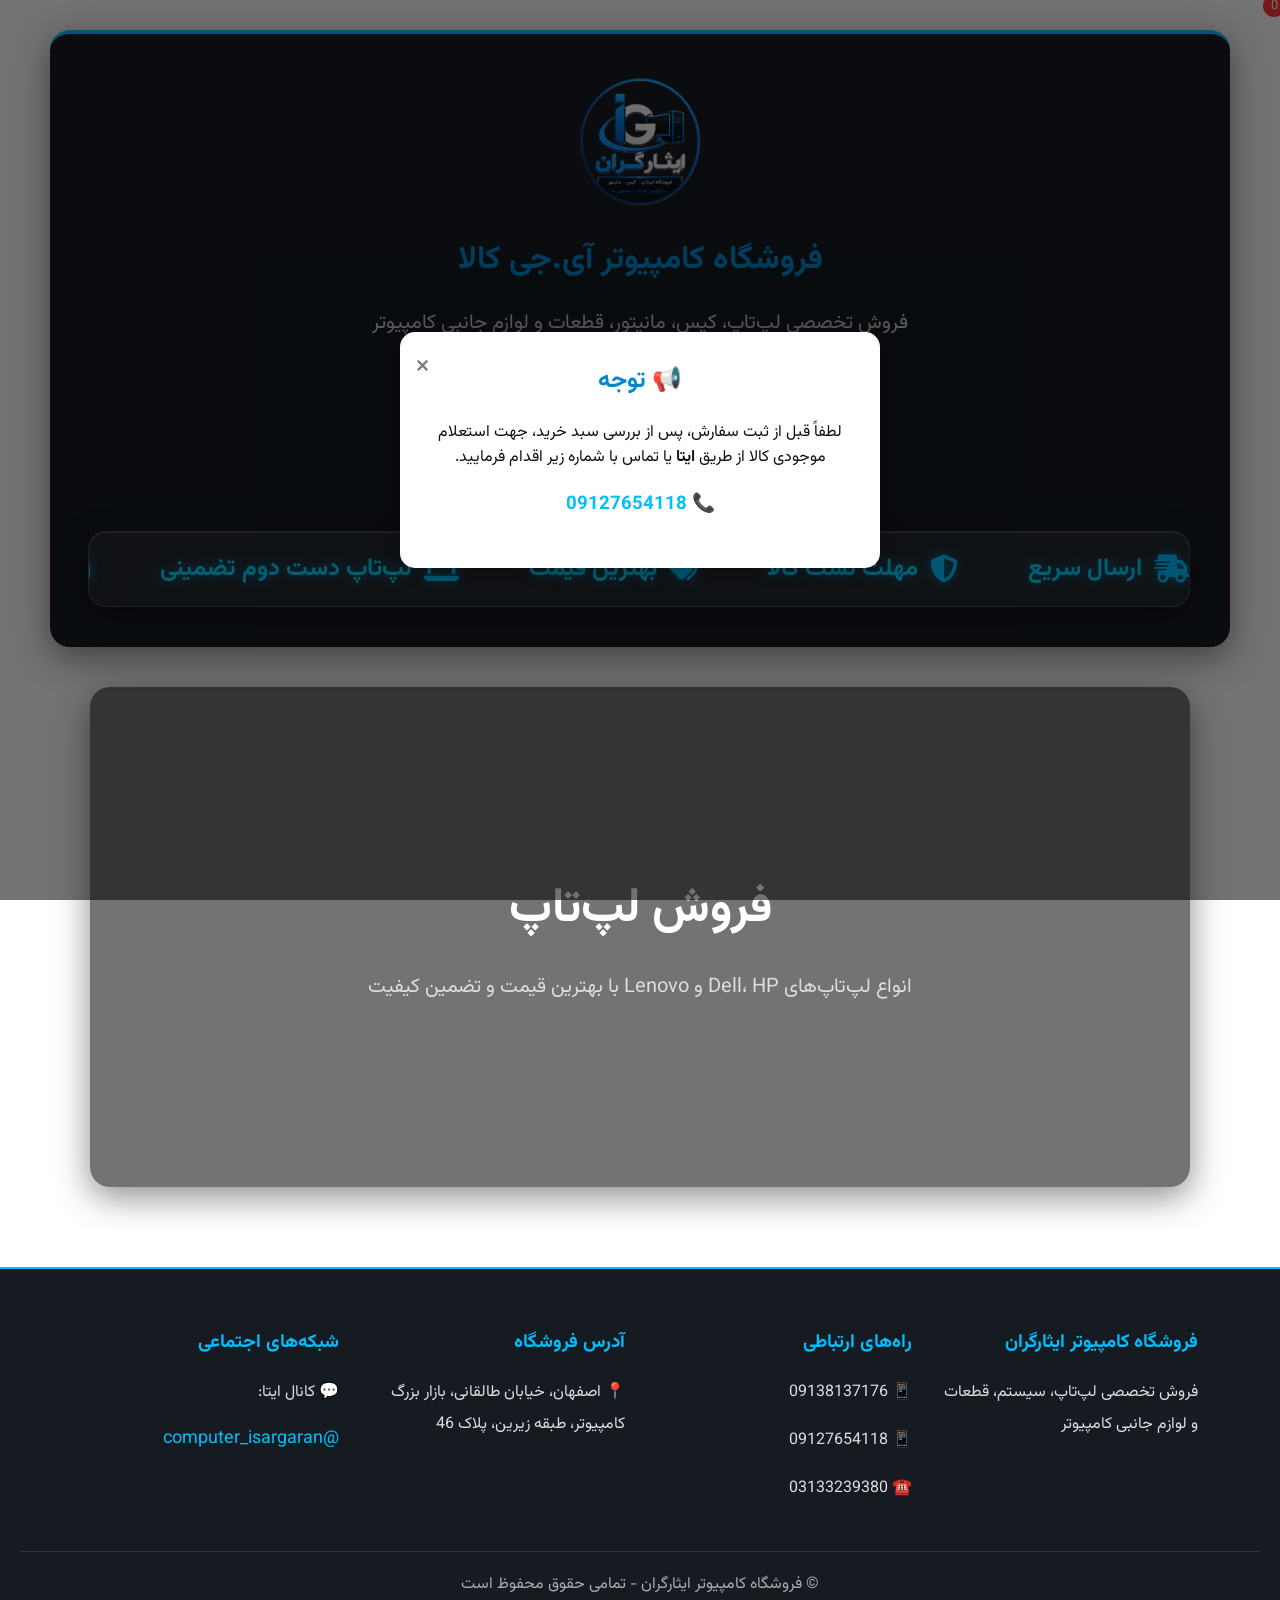
==== index.html @ 421b2186 "Update index.html" ====
<!DOCTYPE html>
<html lang="fa" dir="rtl">
<head>

<meta charset="UTF-8">

<meta name="viewport" content="width=device-width, initial-scale=1.0">

<title>IG کالا</title>

<link rel="stylesheet" href="style.css">

<link rel="preconnect" href="https://fonts.googleapis.com">
<link rel="preconnect" href="https://fonts.gstatic.com" crossorigin>
<link href="https://fonts.googleapis.com/css2?family=Vazirmatn:wght@100..900&display=swap" rel="stylesheet">
<link rel="stylesheet" href="https://cdnjs.cloudflare.com/ajax/libs/font-awesome/6.7.2/css/all.min.css">
</head>

<body>

<header>

    <img src="لوگو.png" alt="لوگوی فروشگاه ایثارگران" class="logo">

    <h1>فروشگاه کامپیوتر آی.جی کالا</h1>

    <p class="subtitle">
        فروش تخصصی لپ‌تاپ، کیس، مانیتور، قطعات و لوازم جانبی کامپیوتر
    </p>

<button class="contact-btn" onclick="openContact()">
    تماس با ما
</button>
    <div class="top-bar">

<nav class="top-menu">

        <a href="laptop.html">💻 لپ تاپ</a>
        <a href="monitor.html">🖥 مانیتور</a>
        <a href="system.html">🖥 سیستم</a>
        <a href="parts.html">⚙ قطعات</a>

    </nav>

<div class="header-cart">

    <div class="cart-icon">

        <a href="cart.html">
            🛒
            <span id="cart-count">0</span>
        </a>

        <div class="cart-dropdown" id="cart-dropdown">
            <div id="cart-items">
                هیچ محصولی در سبد خرید نیست.
            </div>
        </div>

    </div>

</div>

</div>
<div class="feature-slider">
    <div class="feature-track">

        <div class="feature-group">
            <span><i class="fa-solid fa-truck-fast"></i> ارسال سریع</span>
            <span><i class="fa-solid fa-shield-halved"></i> مهلت تست کالا</span>
            <span><i class="fa-solid fa-tags"></i> بهترین قیمت</span>
            <span><i class="fa-solid fa-laptop"></i> لپ‌تاپ دست دوم تضمینی</span>
            <span><i class="fa-solid fa-headset"></i> پشتیبانی واقعی</span>
            <span><i class="fa-solid fa-star"></i> رضایت مشتریان</span>
        </div>

        <div class="feature-group">
            <span><i class="fa-solid fa-truck-fast"></i> ارسال سریع</span>
            <span><i class="fa-solid fa-shield-halved"></i> مهلت تست کالا</span>
            <span><i class="fa-solid fa-tags"></i> بهترین قیمت</span>
            <span><i class="fa-solid fa-laptop"></i> لپ‌تاپ دست دوم تضمینی</span>
            <span><i class="fa-solid fa-headset"></i> پشتیبانی واقعی</span>
            <span><i class="fa-solid fa-star"></i> رضایت مشتریان</span>
        </div>

    </div>
</div>

</header>
   <section class="hero">

    <div class="hero-text">

        <h1>فروش لپ‌تاپ</h1>

        <p>
            انواع لپ‌تاپ‌های Dell، HP و Lenovo با بهترین قیمت و تضمین کیفیت
        </p>

    </div>

</section>
    <div id="contactModal" class="modal" onclick="closeContact(event)">
    <div class="modal-content">

        <span class="close" onclick="closeContact()">&times;</span>

        <h2>تماس با ما</h2>

        <p>📱 موبایل:</p>
        <a href="tel:09138137176">
            09138137176
        </a>

        <p>☎️ تلفن ثابت:</p>
        <a href="tel:03133239380">
            03133239380
        </a>

        <p>💬 کانال ایتا:</p>
        <a href="https://eitaa.com/computer_isargaran" target="_blank">
            @computer_isargaran
        </a>

    </div>
</div>
    <script>

function openContact(){
    document.getElementById("contactModal").style.display="block";
}


function closeContact(event){

    if(!event || event.target.id=="contactModal"){
        document.getElementById("contactModal").style.display="none";
    }

}

</script>
    <footer class="footer">

    <div class="footer-content">

        <div class="footer-section">
            <h3>فروشگاه کامپیوتر ایثارگران</h3>

            <p>
                فروش تخصصی لپ‌تاپ، سیستم، قطعات و لوازم جانبی کامپیوتر
            </p>
        </div>


        <div class="footer-section">

            <h3>راه‌های ارتباطی</h3>

            <p>📱 09138137176</p>
            <p>📱 09127654118</p>

            <p>☎️ 03133239380</p>

        </div>


        <div class="footer-section">

            <h3>آدرس فروشگاه</h3>

            <p>
                📍 اصفهان، خیابان طالقانی،
                بازار بزرگ کامپیوتر،
                طبقه زیرین، پلاک 46
            </p>

        </div>


        <div class="footer-section">

            <h3>شبکه‌های اجتماعی</h3>

            <p>
                💬 کانال ایتا:
            </p>

            <a href="https://eitaa.com/computer_isargaran" target="_blank">
                @computer_isargaran
            </a>

        </div>

    </div>


    <div class="footer-bottom">

        © فروشگاه کامپیوتر ایثارگران - تمامی حقوق محفوظ است

    </div>

</footer>
  
<div id="noticeModal" class="notice-modal">

    <div class="notice-box">

        <span class="close-notice" onclick="closeNotice()">&times;</span>

        <h2>📢 توجه</h2>

        <p>
            لطفاً قبل از ثبت سفارش، پس از بررسی سبد خرید،
            جهت استعلام موجودی کالا از طریق <b>ایتا</b>
            یا تماس با شماره زیر اقدام فرمایید.
        </p>

        <h3>📞 09127654118</h3>

    </div>

</div>
      <script src="js/script.js"></script>
</body>
</html>
---- style.css ----
body{
    font-family: "Vazirmatn", sans-serif;
    background:#ffffff;
    color:#111;
    text-align:center;
    margin:0;
    direction:rtl;
    overflow-x:hidden;
}

h1{
    color:#0088cc;
}
button{
    background:#0088cc;
    color:white;
    border:none;
    padding:15px 30px;
    border-radius:10px;
    font-size:18px;
    cursor:pointer;
}

.logo{
    width:140px;
    display:block;
    margin:0 auto 20px;
}

header{
    background:#161b22;
    width:min(1100px,90%);
    margin:30px auto 0;
    padding:40px;
    border-radius:20px;
    box-shadow:0 10px 35px rgba(0,0,0,.45);
    border-top:4px solid #00bfff;
}
.subtitle{
    font-size:20px;
    color:#cccccc;
    margin-bottom:30px;
}

.hero{
    width:min(1100px,90%);
    height:500px;
    margin:40px auto;

    background:
        linear-gradient(rgba(0,0,0,.55), rgba(0,0,0,.55)),
        url("https://images.unsplash.com/photo-1518770660439-4636190af475?auto=format&fit=crop&w=1600&q=80");

    background-size:cover;
    background-position:center;
    background-repeat:no-repeat;

    display:flex;
    justify-content:center;
    align-items:center;

    text-align:center;
    color:#fff;

    border-radius:20px;
    box-shadow:0 10px 35px rgba(0,0,0,.45);
overflow:hidden;
}

.hero-text{
    width:90%;
    max-width:800px;
}

.hero h1{
    font-size:48px;
    color:#fff;
    margin-bottom:20px;
}

.hero p{
    font-size:20px;
    line-height:2;
    color:#ddd;
    margin-bottom:35px;
}

.btn{
    display:inline-block;

    padding:15px 35px;

    background:#00bfff;
    color:#fff;

    text-decoration:none;

    border-radius:8px;

transition:all .3s ease;
}

.btn:hover{
    background:#0099cc;
    transform:translateY(-3px);
}

.products{
    width:90%;
    margin:80px auto;

    background:#161b22;

    padding:50px 25px;

    border-radius:20px;
    box-shadow:0 10px 35px rgba(0,0,0,.35);
    border-top:4px solid #00bfff;
}

.products h2{
    font-size:36px;
    margin-bottom:40px;
    color:#00bfff;
}

.product-grid{
    display:grid;
    grid-template-columns:repeat(auto-fit,minmax(280px,330px));
    justify-content:center;
    gap:30px;
}
.product-card{
    background:#f5f5f5;
    color:#111;
    border:1px solid #ddd;
    overflow:hidden;
    box-shadow:0 0 20px rgba(0,0,0,.4);
    transition:.3s;
    padding-bottom:25px;

    display:flex;
    flex-direction:column;
    justify-content:space-between;

    align-items:center; 

    width:100%;
}
.product-card:hover{
    transform:translateY(-8px);
    box-shadow:0 0 25px rgba(0,191,255,.4);
}

.product-card img{
    width:100%;
    height:230px;
    object-fit:cover;
    padding:0;
    display:block;
}
.product-card h3{
    margin:20px 10px 10px;
    font-size:24px;
}

.price{
    color:#111;
    font-size:22px;
    font-weight:bold;
    margin-bottom:20px;
}

.buy-btn{
    background:#00bfff;
    color:white;
    border:none;
    padding:14px 30px;
    border-radius:10px;
    cursor:pointer;
    font-size:18px;
    transition:all .3s ease;

    display:block;
    width:90%;
    max-width:260px;
    margin:10px auto;
}
.buy-btn:hover{
    background:#0099cc;
}

.modal{
display:none;
position:fixed;
z-index:1000;
left:0;
top:0;
width:100%;
height:100%;
background:rgba(0,0,0,.75);
overflow-y:auto;
}
.modal-content{
    background:#161b22;
    color:white;

    width:92%;
    max-width:420px;

    margin:30px auto;

    padding:20px;

    border-radius:20px;
    box-sizing:border-box;

    max-height:85vh;
    overflow-y:auto;

    box-shadow:0 0 25px rgba(0,191,255,.5);

    position:relative;
    text-align:right;

    animation:popup .3s;
}
.close{
position:absolute;
left:20px;
top:15px;
font-size:30px;
cursor:pointer;
color:#00bfff;
}

.specs{
margin-top:20px;
line-height:2.3;
font-size:18px;
}

.specs strong{
color:#00bfff;
}

.good{
color:#00ff88;
font-weight:bold;
}

.normal{
color:#ffd43b;
font-weight:bold;
}

.contact-box{
margin-top:30px;
padding-top:20px;
border-top:1px solid #333;
text-align:center;
}

.contact-box p{
margin:10px;
font-size:20px;

}
@media (max-width:768px){

    body{
        font-size:18px;
    }

    header{
        width:90%;
        padding:25px;
    }

    .hero{
        width:90%;
        height:350px;
        margin:30px auto;
    }

    .hero h1{
        font-size:32px;
    }

    .hero p{
        font-size:18px;
        line-height:1.8;
    }

    .logo{
        width:100px;
    }

    .menu{
        flex-direction:column;
        align-items:center;
        gap:15px;
    }

    .btn,
    button{
        width:90%;
        max-width:300px;
        font-size:18px;
        padding:15px;
    }
    .cart-icon{
    width:50px !important;
    max-width:none !important;
}

    .product-grid{
        grid-template-columns:1fr;
    }

    .product-card img{
        height:200px;
    }

 .modal-content{
    width:92%;
    max-width:420px;
    padding:20px;
    margin:20px auto;
}
    .specs{
        font-size:16px;
    }

    .contact-box p{
        font-size:18px;
    }

    img{
        max-width:100%;
        height:auto;
    }

}

.contact-btn{
    background:#00bfff;
    color:white;
    border:none;
    padding:15px 30px;
    border-radius:10px;
    font-size:18px;
    cursor:pointer;
    transition:.3s;
}

.contact-btn:hover{
    background:#0099cc;
    transform:translateY(-3px);
}


.contact-content{
    text-align:center;
}

.contact-content h2{
    color:#00bfff;
}

.contact-content a{
    color:#00bfff;
    text-decoration:none;
    font-size:20px;
}

.contact-content a:hover{
    text-decoration:underline;
}
.footer{

    margin-top:80px;

    background:#161b22;

    color:white;

    padding:40px 20px 20px;

    border-top:2px solid #00bfff;

}


.footer-content{

    width:90%;

    margin:auto;

    display:grid;

    grid-template-columns:repeat(auto-fit,minmax(220px,1fr));

    gap:30px;

    text-align:right;

}


.footer-section h3{

    color:#00bfff;

    margin-bottom:20px;

}


.footer-section p{

    line-height:2;

    color:#ddd;

}


.footer-section a{

    color:#00bfff;

    text-decoration:none;

    font-size:18px;

}


.footer-section a:hover{

    text-decoration:underline;

}


.footer-bottom{

    margin-top:30px;

    padding-top:20px;

    border-top:1px solid #333;

    text-align:center;

    color:#aaa;

}
.cart-add-btn{
    background:#00bfff;
    color:white;
    border:none;
    padding:14px 25px;
    border-radius:10px;
    cursor:pointer;
    font-size:16px;

    display:block;
    width:90%;
    max-width:260px;
    margin:10px auto;
}

.cart-add-btn:hover{
    background:#00cc6a;
}


.cart-add-btn:hover{

    background:#00cc6a;

}


#cart-count{

position:absolute;

top:-5px;

right:-5px;

background:#ff3333;

color:white;

font-size:13px;

width:22px;

height:22px;

border-radius:50%;

display:flex;

align-items:center;

justify-content:center;

}

.feature-slider{
    width:100%;
    overflow:hidden;
    margin-top:35px;
    padding:18px 0;

    background:rgba(255,255,255,.06);
    border:1px solid rgba(255,255,255,.15);
    border-radius:18px;

    backdrop-filter:blur(12px);
    -webkit-backdrop-filter:blur(12px);

    box-shadow:
        0 8px 30px rgba(0,0,0,.35),
        inset 0 1px 1px rgba(255,255,255,.15);

    position:relative;
}
.feature-slider::before{
    content:"";
    position:absolute;
    top:0;
    left:-150%;
    width:40%;
    height:100%;
    pointer-events:none;
    background:linear-gradient(
        90deg,
        transparent,
        rgba(255,255,255,.18),
        transparent
    );
  animation:marquee 35s linear infinite;
}

.feature-track{
    display:flex;
    width:max-content;
    animation:marquee 25s linear infinite;
}

.feature-group{
    display:flex;
    align-items:center;
    gap:70px;
    flex-shrink:0;
}

.feature-slider:hover .feature-track{
    animation-play-state:paused;
}

.feature-track span{
    display:flex;
    align-items:center;
    gap:12px;

    white-space:nowrap;

    color:#00d4ff;
    font-size:24px;
    font-weight:700;

    text-shadow:0 0 12px rgba(0,191,255,.55);
}

.feature-track i{
    color:#00bfff;
    font-size:28px;
    transition:.3s;
}

.feature-track span:hover i{
    transform:scale(1.2);
}

@keyframes marquee{
    from{
        transform:translateX(0);
    }
    to{
        transform:translateX(-50%);
    }
}

@keyframes glassShine{
    from{
        left:-150%;
    }
    to{
        left:150%;
    }
}
.quantity-box{

    display:flex;

    justify-content:center;

    align-items:center;

    gap:12px;

    margin:15px 0;

}

.quantity-box button{

    width:35px;

    height:35px;

    font-size:20px;

    cursor:pointer;

}

.quantity-box span{

    font-size:20px;

    font-weight:bold;

    min-width:30px;

    text-align:center;

}
.product-buttons {
    display: flex;
    flex-direction: row;
    justify-content: center;
    align-items: center;
    gap: 8px;
}

.buy-btn {
    padding: 8px 18px;
    font-size: 14px;
    height: 38px;
}

.cart-btn {
    width: 38px;
    height: 38px;
    padding: 0;
    background: white;
    color: #0d1117;
    border: none;
    border-radius: 8px;
    font-size: 20px;
    cursor: pointer;
    display: flex;
    justify-content: center;
    align-items: center;
}
.notice-modal{
    display:flex;
    justify-content:center;
    align-items:center;
    position:fixed;
    top:0;
    right:0;
    width:100%;
    height:100%;
    background:rgba(0,0,0,.55);
    z-index:9999;
}

.notice-box{
    background:#fff;
    color:#111;
    width:90%;
    max-width:420px;
    padding:30px;
    border-radius:15px;
    text-align:center;
    position:relative;
    animation:popup .35s ease;
    box-shadow:0 0 30px rgba(0,0,0,.3);
}

.notice-box h2{
    color:#0088cc;
    margin-top:0;
}

.notice-box h3{
    color:#00bfff;
    margin-top:20px;
}

.close-notice{
    position:absolute;
    top:10px;
    left:15px;
    font-size:30px;
    cursor:pointer;
    color:#777;
}

.close-notice:hover{
    color:red;
}

@keyframes popup{

from{
    transform:scale(.8);
    opacity:0;
}

to{
    transform:scale(1);
    opacity:1;
}


.cart-dropdown{

    position:absolute;
    top:50px;
    left:0;

    width:320px;

    background:white;
    color:#111;

    border-radius:12px;

    box-shadow:0 8px 25px rgba(0,0,0,.2);

    display:none;

    padding:15px;

    z-index:9999;

}



.top-bar{

    display:flex;
    justify-content:space-between;
    align-items:center;

    margin-top:25px;

}


.top-menu{

    display:flex;
    gap:15px;
    align-items:center;

}

.top-menu a{

    text-decoration:none;
    color:white;

    background:#0088cc;

    padding:10px 18px;

    border-radius:8px;

    transition:.3s;

}

.top-menu a:hover{

    background:#00bfff;

}



.header-cart{

    position:relative;

}

.header-cart .cart-icon{

    display:flex;
    align-items:center;
    justify-content:center;

    width:50px;
    height:50px;

    background:#00bfff;

    color:white;

    border-radius:50%;

    text-decoration:none;

    font-size:22px;

    position:relative;

}

.header-cart .cart-icon:hover{

    background:#0099cc;

}

.header-cart #cart-count{

    position:absolute;

    top:-6px;

    right:-6px;

    width:22px;

    height:22px;

    border-radius:50%;

    background:red;

    color:white;

    display:flex;

    justify-content:center;

    align-items:center;

    font-size:12px;

}
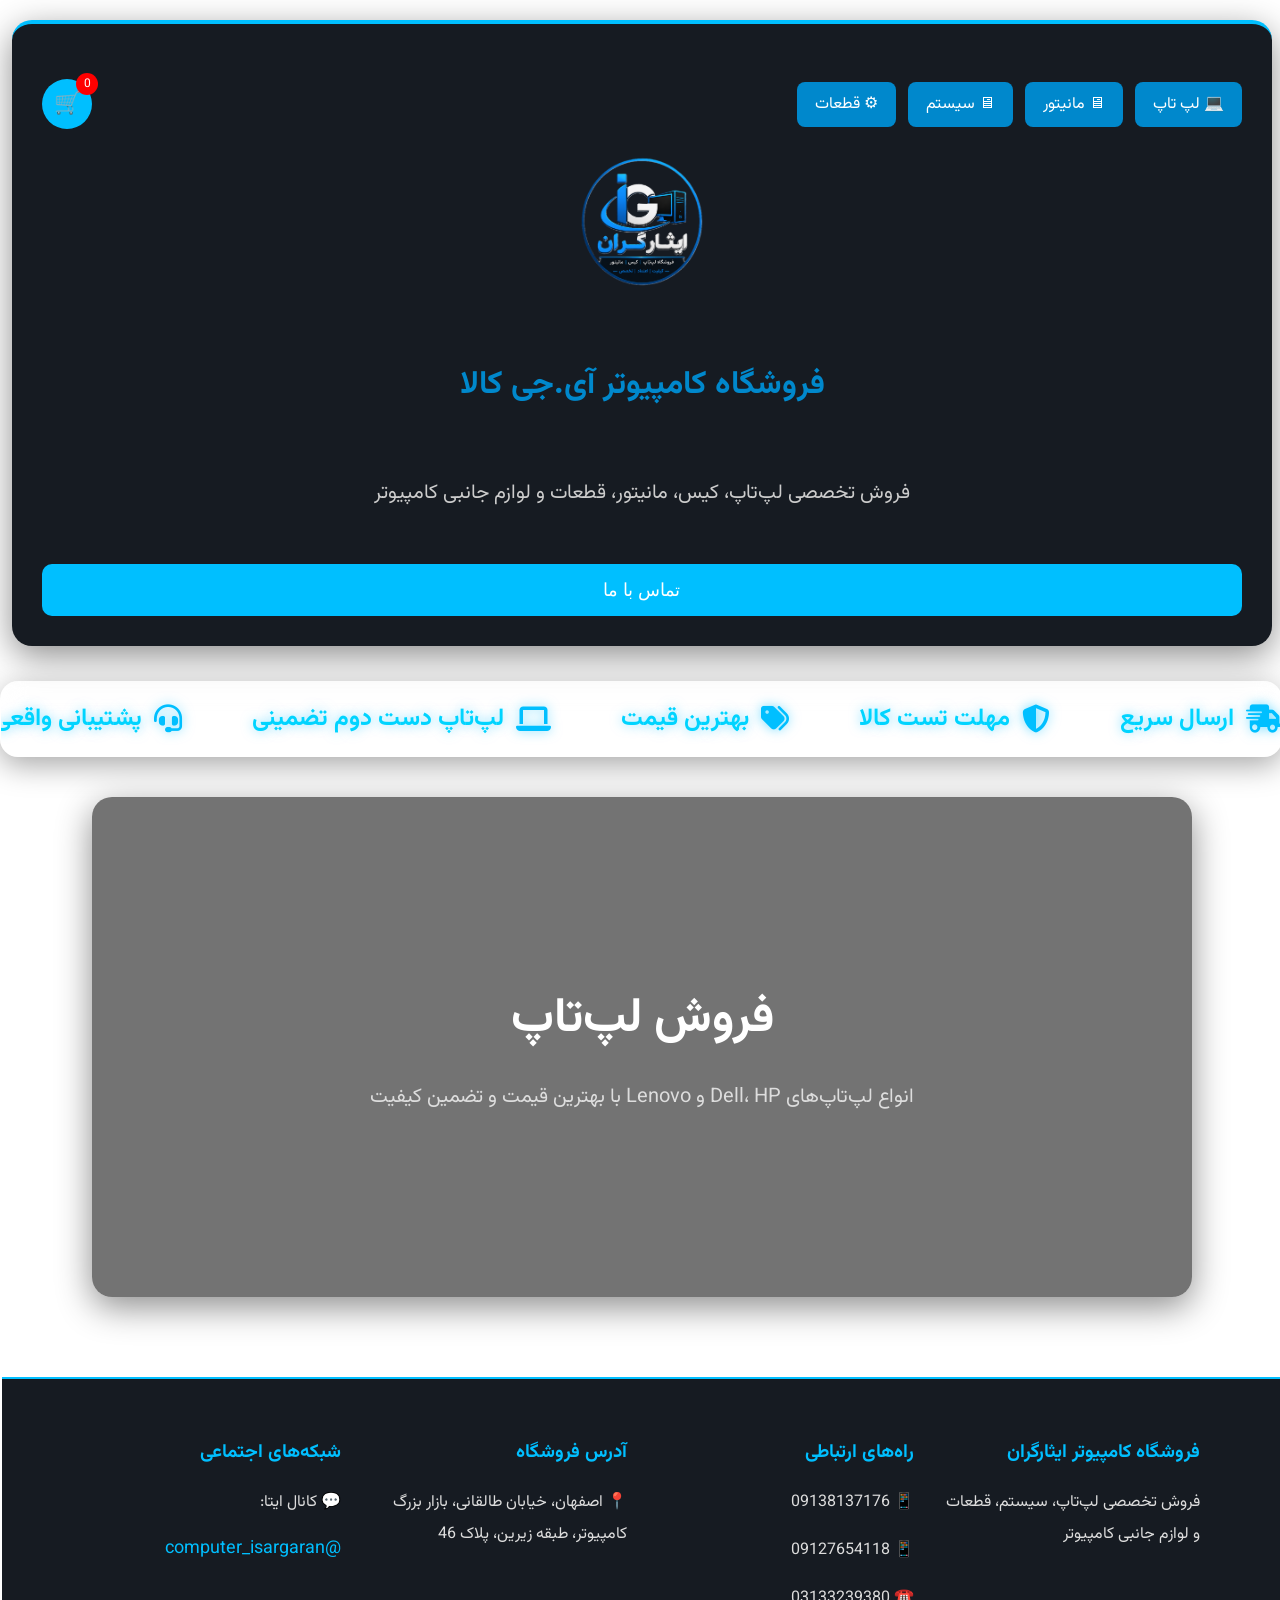
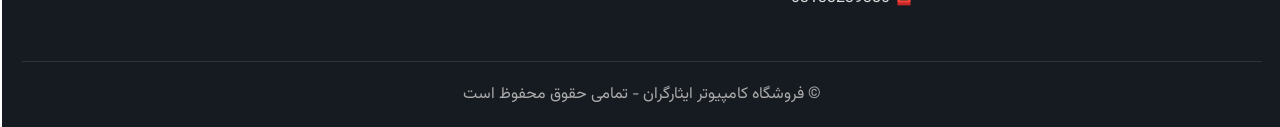
==== commit 70d72145: "Update index.html" ====
--- a/index.html
+++ b/index.html
@@ -20,6 +20,32 @@
 
 <header>
 
+    <div class="top-bar">
+
+        <nav class="top-menu">
+            <a href="laptop.html">💻 لپ تاپ</a>
+            <a href="monitor.html">🖥 مانیتور</a>
+            <a href="system.html">🖥 سیستم</a>
+            <a href="parts.html">⚙ قطعات</a>
+        </nav>
+
+        <div class="header-cart">
+
+            <a href="cart.html" class="cart-icon">
+                🛒
+                <span id="cart-count">0</span>
+            </a>
+
+            <div class="cart-dropdown" id="cart-dropdown">
+                <div id="cart-items">
+                    هیچ محصولی در سبد خرید نیست.
+                </div>
+            </div>
+
+        </div>
+
+    </div>
+
     <img src="لوگو.png" alt="لوگوی فروشگاه ایثارگران" class="logo">
 
     <h1>فروشگاه کامپیوتر آی.جی کالا</h1>
@@ -28,40 +54,12 @@
         فروش تخصصی لپ‌تاپ، کیس، مانیتور، قطعات و لوازم جانبی کامپیوتر
     </p>
 
-<button class="contact-btn" onclick="openContact()">
-    تماس با ما
-</button>
-    <div class="top-bar">
-
-<nav class="top-menu">
-
-        <a href="laptop.html">💻 لپ تاپ</a>
-        <a href="monitor.html">🖥 مانیتور</a>
-        <a href="system.html">🖥 سیستم</a>
-        <a href="parts.html">⚙ قطعات</a>
-
-    </nav>
-
-<div class="header-cart">
-
-    <div class="cart-icon">
-
-        <a href="cart.html">
-            🛒
-            <span id="cart-count">0</span>
-        </a>
-
-        <div class="cart-dropdown" id="cart-dropdown">
-            <div id="cart-items">
-                هیچ محصولی در سبد خرید نیست.
-            </div>
-        </div>
-
-    </div>
-
-</div>
-
-</div>
+    <button class="contact-btn" onclick="openContact()">
+        تماس با ما
+    </button>
+
+</header>
+
 <div class="feature-slider">
     <div class="feature-track">
 
--- a/style.css
+++ b/style.css
@@ -30,12 +30,16 @@
 
 header{
     background:#161b22;
-    width:min(1100px,90%);
-    margin:30px auto 0;
-    padding:40px;
+    width:min(1200px,95%);
+    margin:20px auto;
+    padding:30px;
     border-radius:20px;
+    border-top:4px solid #00bfff;
     box-shadow:0 10px 35px rgba(0,0,0,.45);
-    border-top:4px solid #00bfff;
+
+    display:flex;
+    flex-direction:column;
+    gap:25px;
 }
 .subtitle{
     font-size:20px;
@@ -296,12 +300,21 @@
     .logo{
         width:100px;
     }
-
-    .menu{
-        flex-direction:column;
-        align-items:center;
-        gap:15px;
-    }
+.top-bar{
+    flex-direction:column;
+    align-items:center;
+}
+
+.top-menu{
+    flex-direction:column;
+    align-items:center;
+    width:100%;
+    gap:15px;
+}
+
+.header-cart{
+    margin-top:10px;
+}
 
     .btn,
     button{
@@ -474,45 +487,13 @@
     margin:10px auto;
 }
 
+
 .cart-add-btn:hover{
+
     background:#00cc6a;
-}
-
-
-.cart-add-btn:hover{
-
-    background:#00cc6a;
-
-}
-
-
-#cart-count{
-
-position:absolute;
-
-top:-5px;
-
-right:-5px;
-
-background:#ff3333;
-
-color:white;
-
-font-size:13px;
-
-width:22px;
-
-height:22px;
-
-border-radius:50%;
-
-display:flex;
-
-align-items:center;
-
-justify-content:center;
-
-}
+
+}
+
 
 .feature-slider{
     width:100%;
@@ -674,7 +655,7 @@
     align-items: center;
 }
 .notice-modal{
-    display:flex;
+    display:none;
     justify-content:center;
     align-items:center;
     position:fixed;
@@ -734,6 +715,7 @@
     opacity:1;
 }
 
+}
 
 .cart-dropdown{
 
@@ -759,49 +741,6 @@
 }
 
 
-
-.top-bar{
-
-    display:flex;
-    justify-content:space-between;
-    align-items:center;
-
-    margin-top:25px;
-
-}
-
-
-.top-menu{
-
-    display:flex;
-    gap:15px;
-    align-items:center;
-
-}
-
-.top-menu a{
-
-    text-decoration:none;
-    color:white;
-
-    background:#0088cc;
-
-    padding:10px 18px;
-
-    border-radius:8px;
-
-    transition:.3s;
-
-}
-
-.top-menu a:hover{
-
-    background:#00bfff;
-
-}
-
-
-
 .header-cart{
 
     position:relative;
@@ -830,7 +769,6 @@
     position:relative;
 
 }
-
 .header-cart .cart-icon:hover{
 
     background:#0099cc;
@@ -864,3 +802,32 @@
     font-size:12px;
 
 }
+
+.top-bar{
+    display:flex;
+    justify-content:space-between;
+    align-items:center;
+    margin-top:25px;
+    flex-wrap:wrap;
+    gap:15px;
+}
+
+.top-menu{
+    display:flex;
+    gap:12px;
+    flex-wrap:wrap;
+}
+
+.top-menu a{
+    text-decoration:none;
+    color:#fff;
+    background:#0088cc;
+    padding:10px 18px;
+    border-radius:8px;
+    transition:.3s;
+}
+
+.top-menu a:hover{
+    background:#00bfff;
+}
+
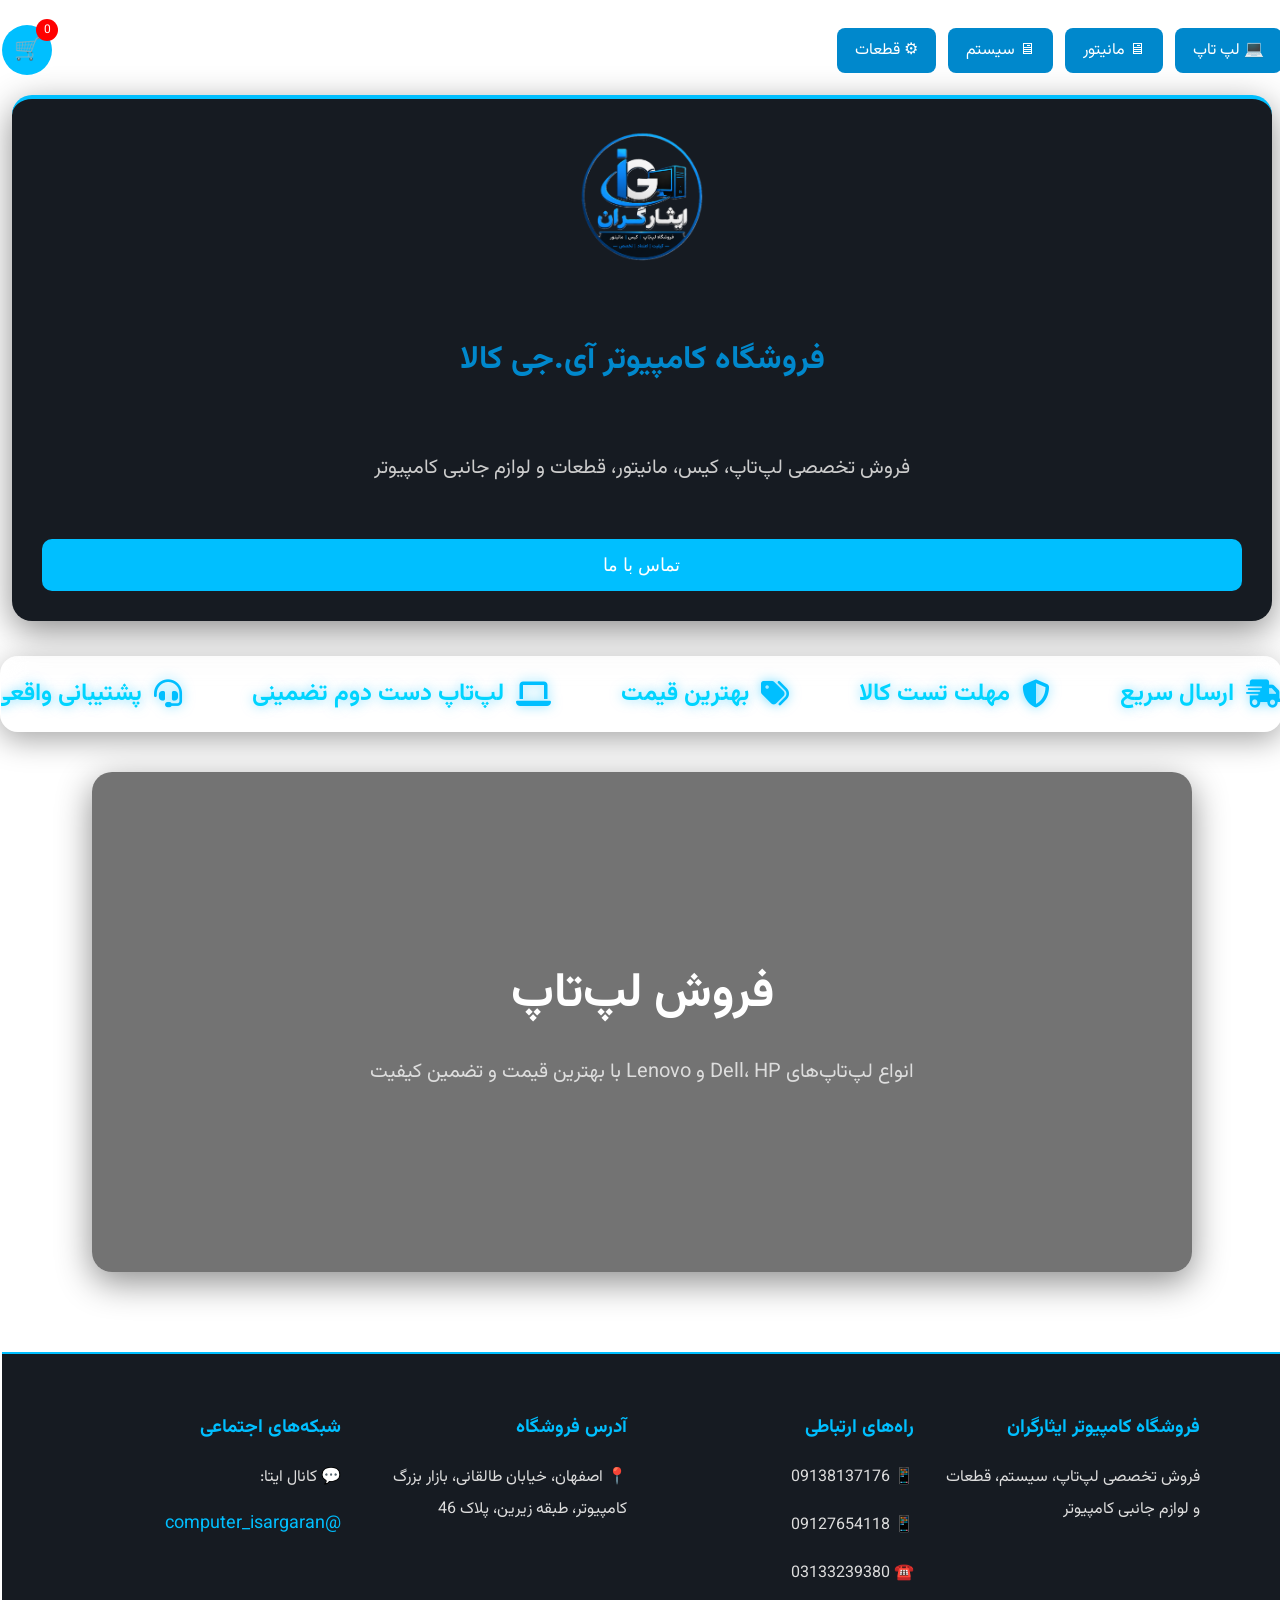
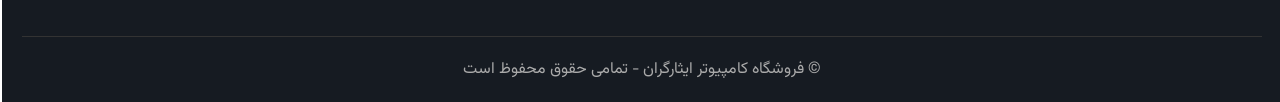
==== commit 64021ffd: "Update index.html" ====
--- a/index.html
+++ b/index.html
@@ -17,34 +17,33 @@
 </head>
 
 <body>
+<div class="top-bar">
+
+    <nav class="top-menu">
+        <a href="laptop.html">💻 لپ تاپ</a>
+        <a href="monitor.html">🖥 مانیتور</a>
+        <a href="system.html">🖥 سیستم</a>
+        <a href="parts.html">⚙ قطعات</a>
+    </nav>
+
+    <div class="header-cart">
+
+        <a href="cart.html" class="cart-icon">
+            🛒
+            <span id="cart-count">0</span>
+        </a>
+
+        <div class="cart-dropdown" id="cart-dropdown">
+            <div id="cart-items">
+                هیچ محصولی در سبد خرید نیست.
+            </div>
+        </div>
+
+    </div>
+
+</div>
 
 <header>
-
-    <div class="top-bar">
-
-        <nav class="top-menu">
-            <a href="laptop.html">💻 لپ تاپ</a>
-            <a href="monitor.html">🖥 مانیتور</a>
-            <a href="system.html">🖥 سیستم</a>
-            <a href="parts.html">⚙ قطعات</a>
-        </nav>
-
-        <div class="header-cart">
-
-            <a href="cart.html" class="cart-icon">
-                🛒
-                <span id="cart-count">0</span>
-            </a>
-
-            <div class="cart-dropdown" id="cart-dropdown">
-                <div id="cart-items">
-                    هیچ محصولی در سبد خرید نیست.
-                </div>
-            </div>
-
-        </div>
-
-    </div>
 
     <img src="لوگو.png" alt="لوگوی فروشگاه ایثارگران" class="logo">
 
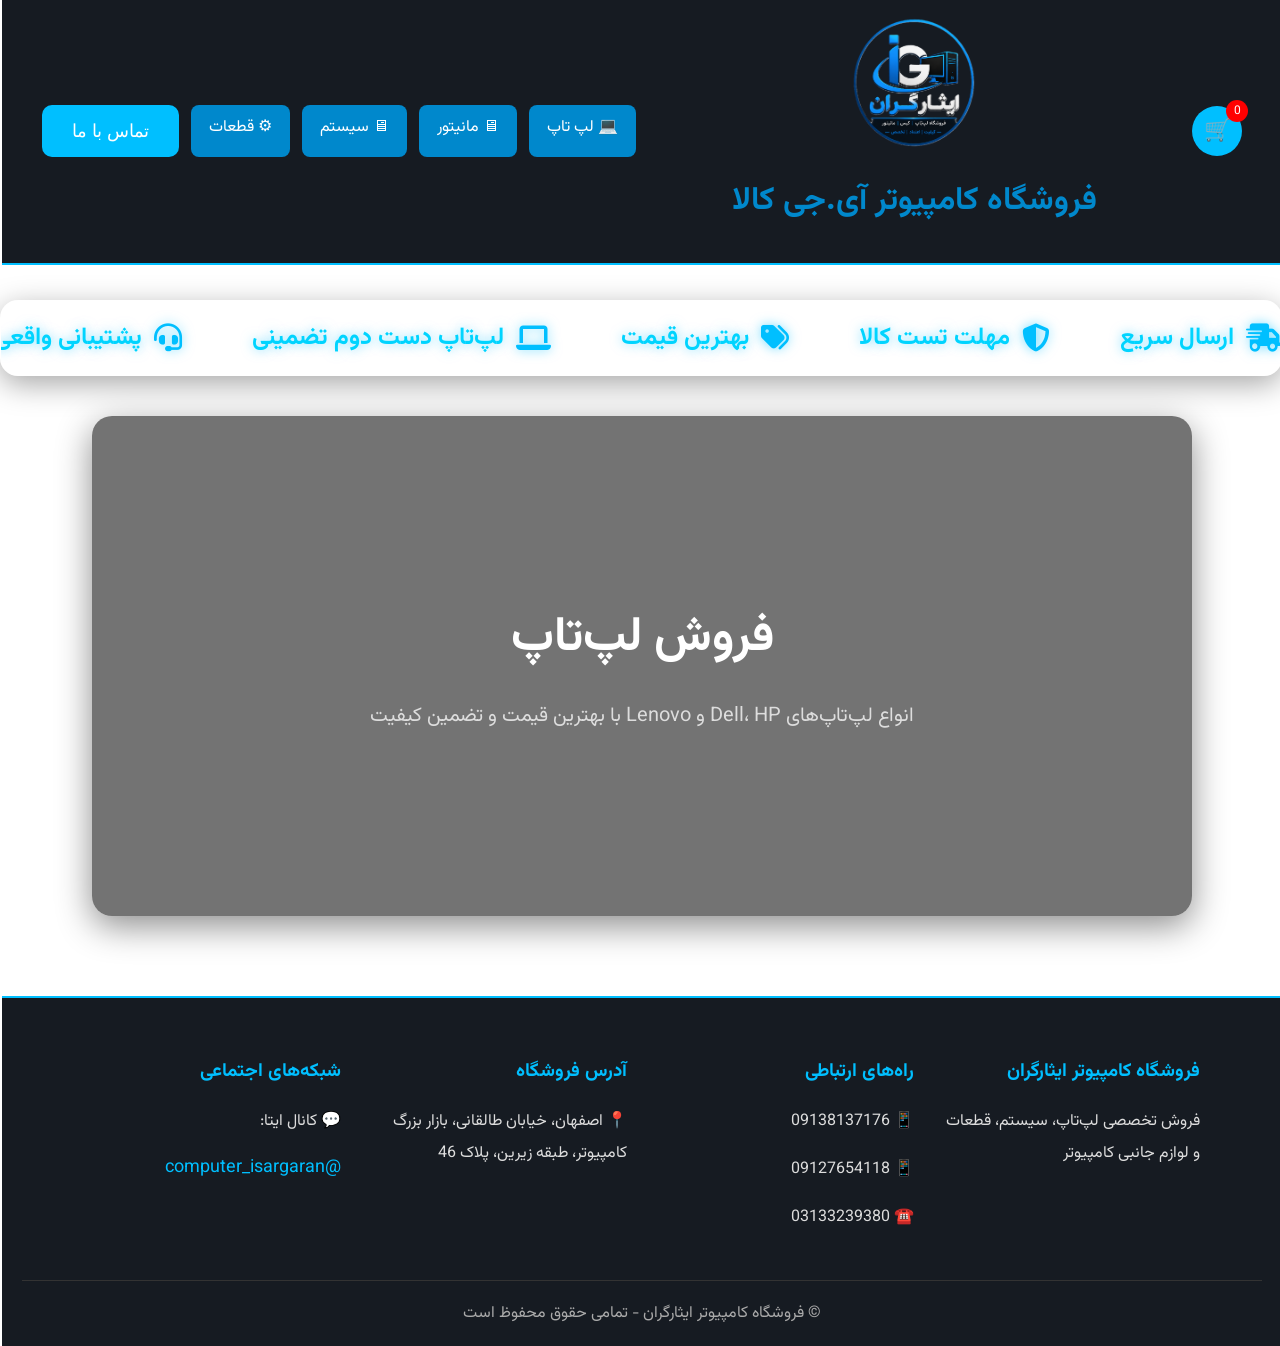
==== commit ab028ddb: "Update index.html" ====
--- a/index.html
+++ b/index.html
@@ -15,51 +15,54 @@
 <link href="https://fonts.googleapis.com/css2?family=Vazirmatn:wght@100..900&display=swap" rel="stylesheet">
 <link rel="stylesheet" href="https://cdnjs.cloudflare.com/ajax/libs/font-awesome/6.7.2/css/all.min.css">
 </head>
-
 <body>
+
 <div class="top-bar">
 
+    <div class="header-cart">
+
+        <a href="cart.html" class="cart-icon">
+            🛒
+            <span id="cart-count">0</span>
+        </a>
+
+        <div class="cart-dropdown" id="cart-dropdown">
+            <div id="cart-items">
+                هیچ محصولی در سبد خرید نیست.
+            </div>
+        </div>
+
+    </div>
+
+
+    <div class="top-logo">
+
+        <img src="لوگو.png" alt="لوگوی فروشگاه ایثارگران" class="logo">
+
+        <h1>فروشگاه کامپیوتر آی.جی کالا</h1>
+
+    </div>
+
+
     <nav class="top-menu">
+
         <a href="laptop.html">💻 لپ تاپ</a>
         <a href="monitor.html">🖥 مانیتور</a>
         <a href="system.html">🖥 سیستم</a>
         <a href="parts.html">⚙ قطعات</a>
+
+        <button class="contact-btn" onclick="openContact()">
+            تماس با ما
+        </button>
+
     </nav>
 
-    <div class="header-cart">
-
-        <a href="cart.html" class="cart-icon">
-            🛒
-            <span id="cart-count">0</span>
-        </a>
-
-        <div class="cart-dropdown" id="cart-dropdown">
-            <div id="cart-items">
-                هیچ محصولی در سبد خرید نیست.
-            </div>
-        </div>
-
-    </div>
-
-</div>
-
-<header>
-
-    <img src="لوگو.png" alt="لوگوی فروشگاه ایثارگران" class="logo">
-
-    <h1>فروشگاه کامپیوتر آی.جی کالا</h1>
-
-    <p class="subtitle">
-        فروش تخصصی لپ‌تاپ، کیس، مانیتور، قطعات و لوازم جانبی کامپیوتر
-    </p>
-
-    <button class="contact-btn" onclick="openContact()">
-        تماس با ما
-    </button>
-
-</header>
+
+</div>
+
 
 <div class="feature-slider">
+
     <div class="feature-track">
 
         <div class="feature-group">
@@ -71,6 +74,7 @@
             <span><i class="fa-solid fa-star"></i> رضایت مشتریان</span>
         </div>
 
+
         <div class="feature-group">
             <span><i class="fa-solid fa-truck-fast"></i> ارسال سریع</span>
             <span><i class="fa-solid fa-shield-halved"></i> مهلت تست کالا</span>
@@ -81,10 +85,12 @@
         </div>
 
     </div>
-</div>
-
-</header>
-   <section class="hero">
+
+</div>
+
+
+
+<section class="hero">
 
     <div class="hero-text">
 
@@ -97,7 +103,10 @@
     </div>
 
 </section>
-    <div id="contactModal" class="modal" onclick="closeContact(event)">
+
+
+<div id="contactModal" class="modal" onclick="closeContact(event)">
+
     <div class="modal-content">
 
         <span class="close" onclick="closeContact()">&times;</span>
@@ -120,6 +129,7 @@
         </a>
 
     </div>
+
 </div>
     <script>
 
--- a/style.css
+++ b/style.css
@@ -31,7 +31,7 @@
 header{
     background:#161b22;
     width:min(1200px,95%);
-    margin:20px auto;
+    margin:25px auto;
     padding:30px;
     border-radius:20px;
     border-top:4px solid #00bfff;
@@ -270,6 +270,19 @@
 margin:10px;
 font-size:20px;
 
+}
+.top-bar{
+    width:100%;
+    background:#161b22;
+
+    display:flex;
+    justify-content:space-between;
+    align-items:center;
+
+    padding:15px 40px;
+    box-sizing:border-box;
+
+    border-bottom:2px solid #00bfff;
 }
 @media (max-width:768px){
 
@@ -804,14 +817,21 @@
 }
 
 .top-bar{
+    width:100%;
+    background:#161b22;
+
     display:flex;
     justify-content:space-between;
     align-items:center;
-    margin-top:25px;
+
+    padding:15px 40px;
+    box-sizing:border-box;
+
+    border-bottom:2px solid #00bfff;
+
     flex-wrap:wrap;
     gap:15px;
 }
-
 .top-menu{
     display:flex;
     gap:12px;
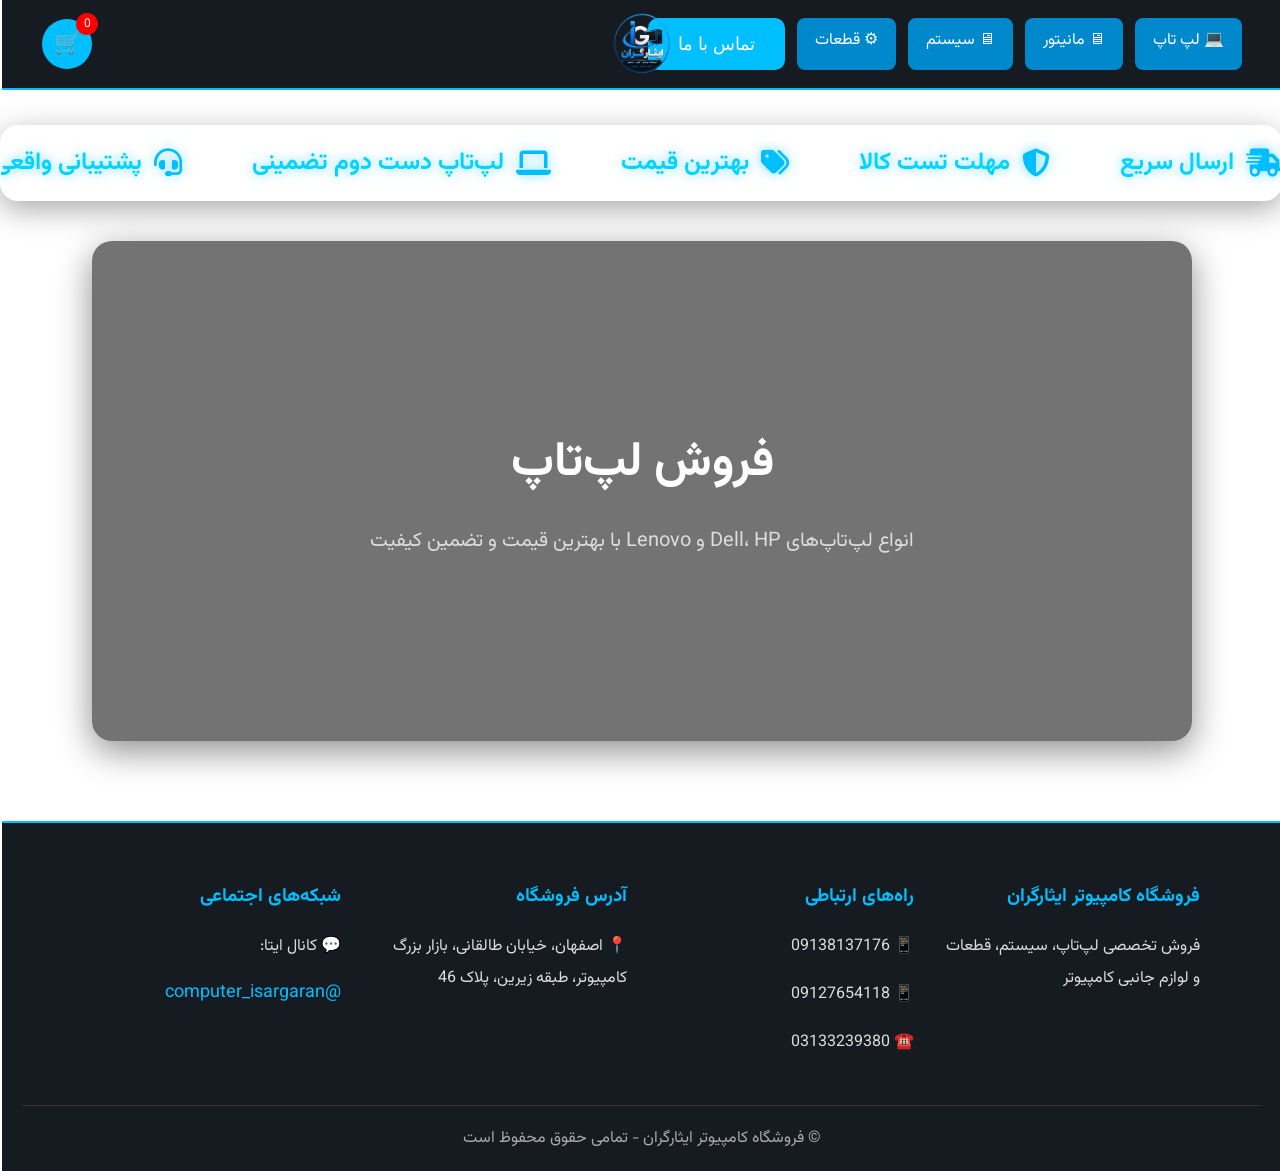
==== commit 1764d203: "Update index.html" ====
--- a/index.html
+++ b/index.html
@@ -39,7 +39,6 @@
 
         <img src="لوگو.png" alt="لوگوی فروشگاه ایثارگران" class="logo">
 
-        <h1>فروشگاه کامپیوتر آی.جی کالا</h1>
 
     </div>
 
--- a/style.css
+++ b/style.css
@@ -28,24 +28,6 @@
     margin:0 auto 20px;
 }
 
-header{
-    background:#161b22;
-    width:min(1200px,95%);
-    margin:25px auto;
-    padding:30px;
-    border-radius:20px;
-    border-top:4px solid #00bfff;
-    box-shadow:0 10px 35px rgba(0,0,0,.45);
-
-    display:flex;
-    flex-direction:column;
-    gap:25px;
-}
-.subtitle{
-    font-size:20px;
-    color:#cccccc;
-    margin-bottom:30px;
-}
 
 .hero{
     width:min(1100px,90%);
@@ -818,6 +800,8 @@
 
 .top-bar{
     width:100%;
+    height:90px;
+
     background:#161b22;
 
     display:flex;
@@ -829,13 +813,14 @@
 
     border-bottom:2px solid #00bfff;
 
-    flex-wrap:wrap;
-    gap:15px;
+    position:relative;
+    direction:ltr;
 }
 .top-menu{
     display:flex;
     gap:12px;
     flex-wrap:wrap;
+    direction:rtl;
 }
 
 .top-menu a{
@@ -850,4 +835,26 @@
 .top-menu a:hover{
     background:#00bfff;
 }
-
+.top-logo{
+    position:absolute;
+    left:50%;
+    transform:translateX(-50%);
+
+    display:flex;
+    align-items:center;
+    gap:10px;
+}
+
+
+.top-logo .logo{
+    width:65px;
+    margin:0;
+}
+
+
+.top-logo h1{
+    font-size:22px;
+    margin:0;
+    color:#00bfff;
+    white-space:nowrap;
+}
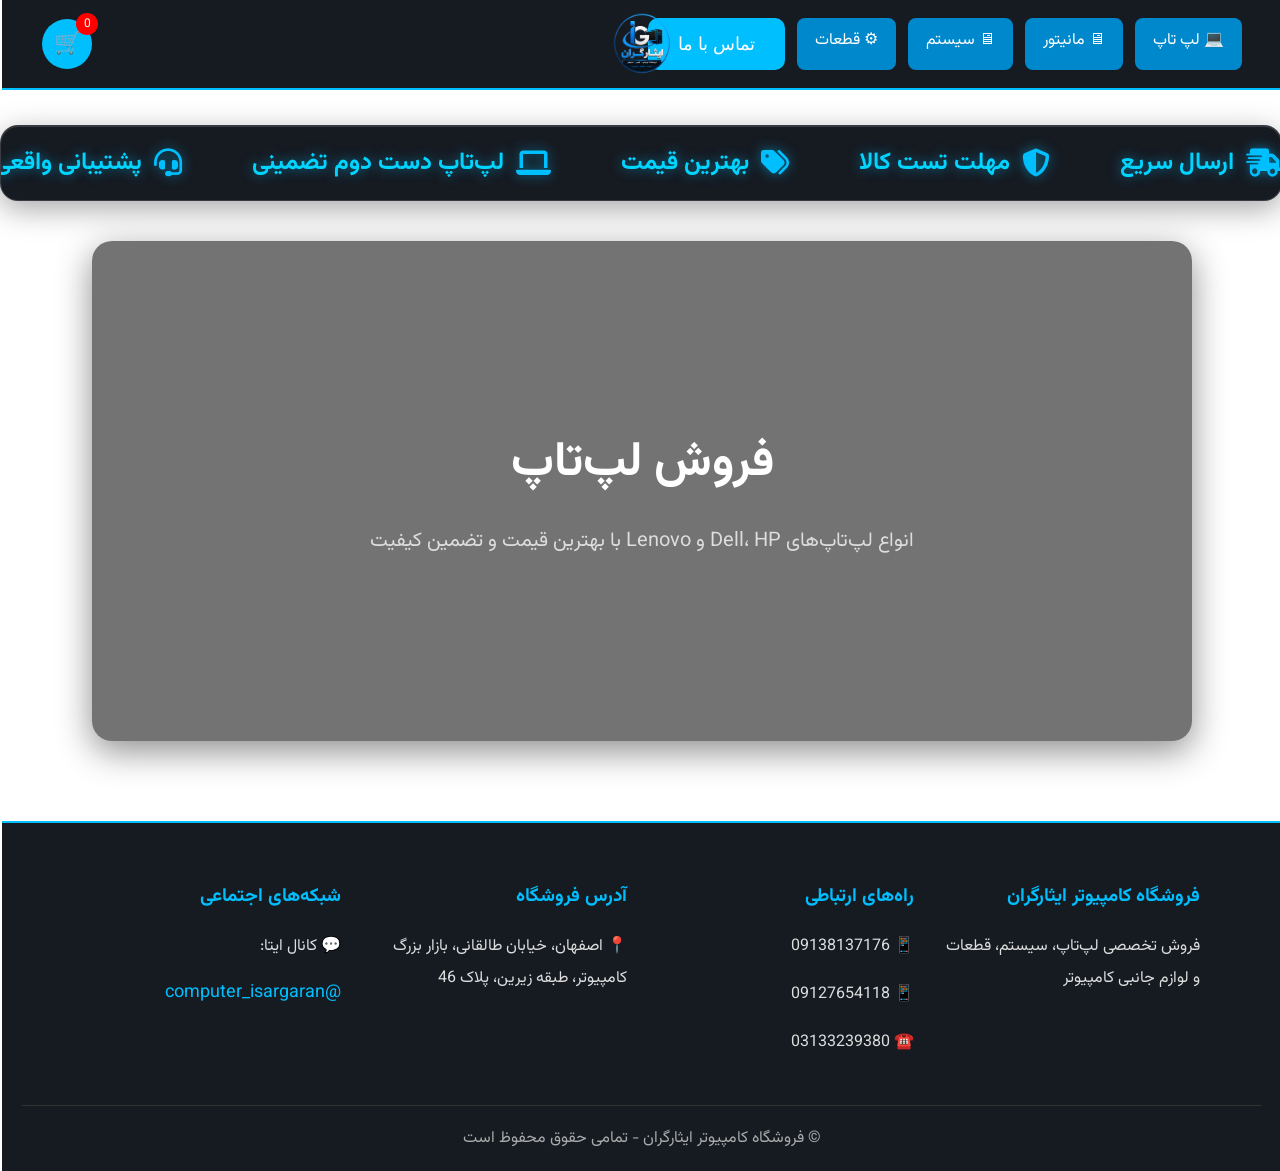
==== commit 983d5144: "Update index.html" ====
--- a/index.html
+++ b/index.html
@@ -228,6 +228,6 @@
     </div>
 
 </div>
-      <script src="js/script.js"></script>
+     <script src="js/script.js"></script>
 </body>
 </html>
--- a/style.css
+++ b/style.css
@@ -495,8 +495,7 @@
     overflow:hidden;
     margin-top:35px;
     padding:18px 0;
-
-    background:rgba(255,255,255,.06);
+    background:#161b22;
     border:1px solid rgba(255,255,255,.15);
     border-radius:18px;
 
@@ -814,7 +813,7 @@
     border-bottom:2px solid #00bfff;
 
     position:relative;
-    direction:ltr;
+    direction:rtl;
 }
 .top-menu{
     display:flex;
@@ -839,22 +838,17 @@
     position:absolute;
     left:50%;
     transform:translateX(-50%);
-
-    display:flex;
-    align-items:center;
-    gap:10px;
-}
-
+}
 
 .top-logo .logo{
     width:65px;
     margin:0;
 }
 
-
-.top-logo h1{
-    font-size:22px;
-    margin:0;
-    color:#00bfff;
-    white-space:nowrap;
-}
+.header-cart{
+    order:2;
+}
+
+.top-menu{
+    order:1;
+}
